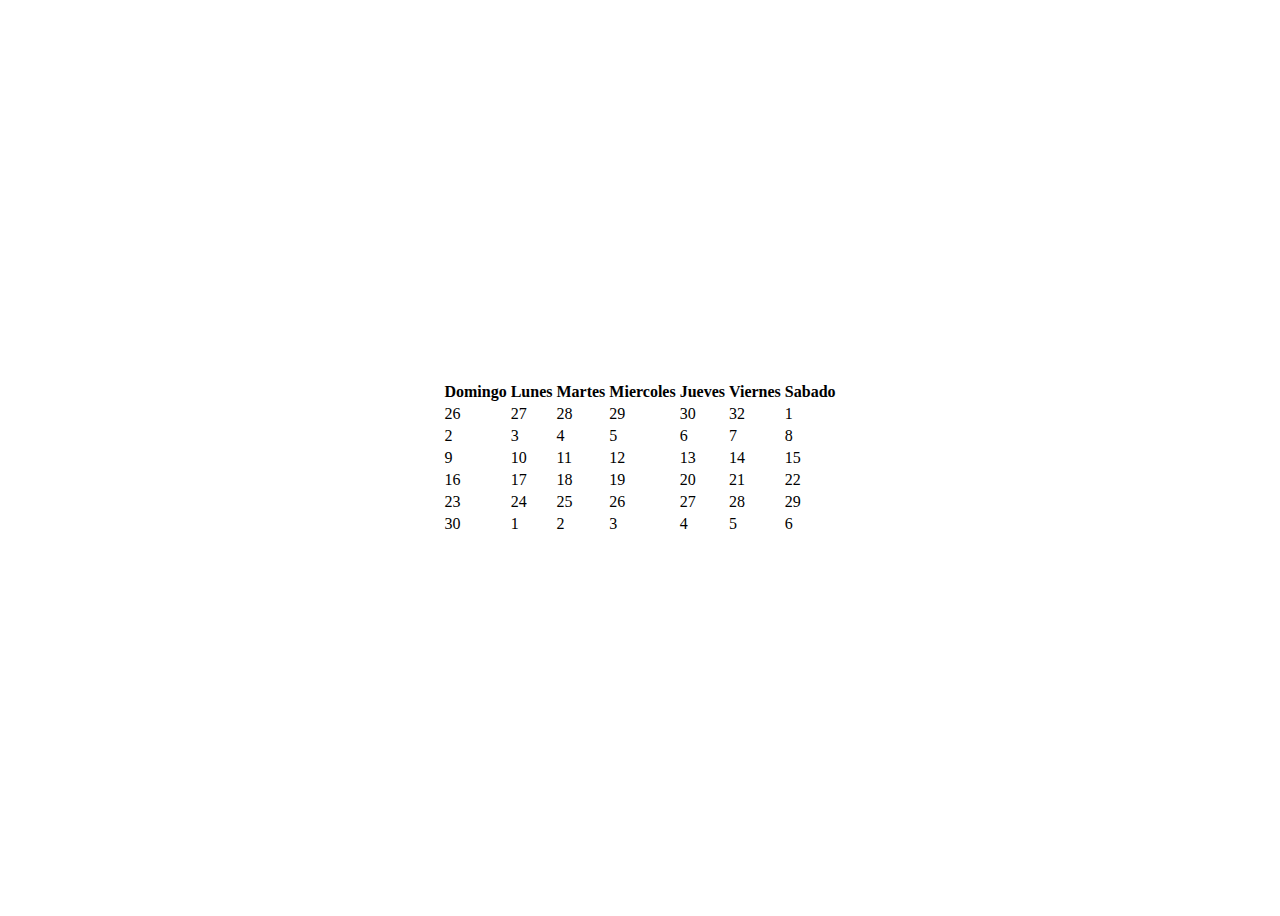
==== css/index.html @ 2a3f73d2 "tabla css" ====
<!DOCTYPE html>
<html lang="en">
<head>
    <meta charset="UTF-8">
    <meta name="viewport" content="width=device-width, initial-scale=1.0">
    <link rel="stylesheet" href="styles.css">
    <title>Document</title>
</head>
<body>
    <table>
        <tr>
            <th>Domingo</th>
            <th>Lunes</th>
            <th>Martes</th>
            <th>Miercoles</th>
            <th>Jueves</th>
            <th>Viernes</th>
            <th>Sabado</th>
        </tr>
        <tr>
            <td>26</td>
            <td>27</td>
            <td>28</td>
            <td>29</td>
            <td>30</td>
            <td>32</td>
            <td>1</td>
        </tr>
        <tr>
            <td>2</td>
            <td>3</td>
            <td>4</td>
            <td>5</td>
            <td>6</td>
            <td>7</td>
            <td>8</td>
        </tr>
        <tr>
            <td>9</td>
            <td>10</td>
            <td>11</td>
            <td>12</td>
            <td>13</td>
            <td>14</td>
            <td>15</td>
        </tr>
        <tr>
            <td>16</td>
            <td>17</td>
            <td>18</td>
            <td>19</td>
            <td>20</td>
            <td>21</td>
            <td>22</td>
        </tr>
        <tr>
            <td>23</td>
            <td>24</td>
            <td>25</td>
            <td>26</td>
            <td>27</td>
            <td>28</td>
            <td>29</td>
        </tr>
        <tr>
            <td>30</td>
            <td>1</td>
            <td>2</td>
            <td>3</td>
            <td>4</td>
            <td>5</td>
            <td>6</td>
        </tr>
    </table>
</body>
</html>
---- css/styles.css ----
/* tag */
body {
    display: flex;
    justify-content: center;
    align-items: center;
    height: 100vh;
}
/* clase */
/* id */
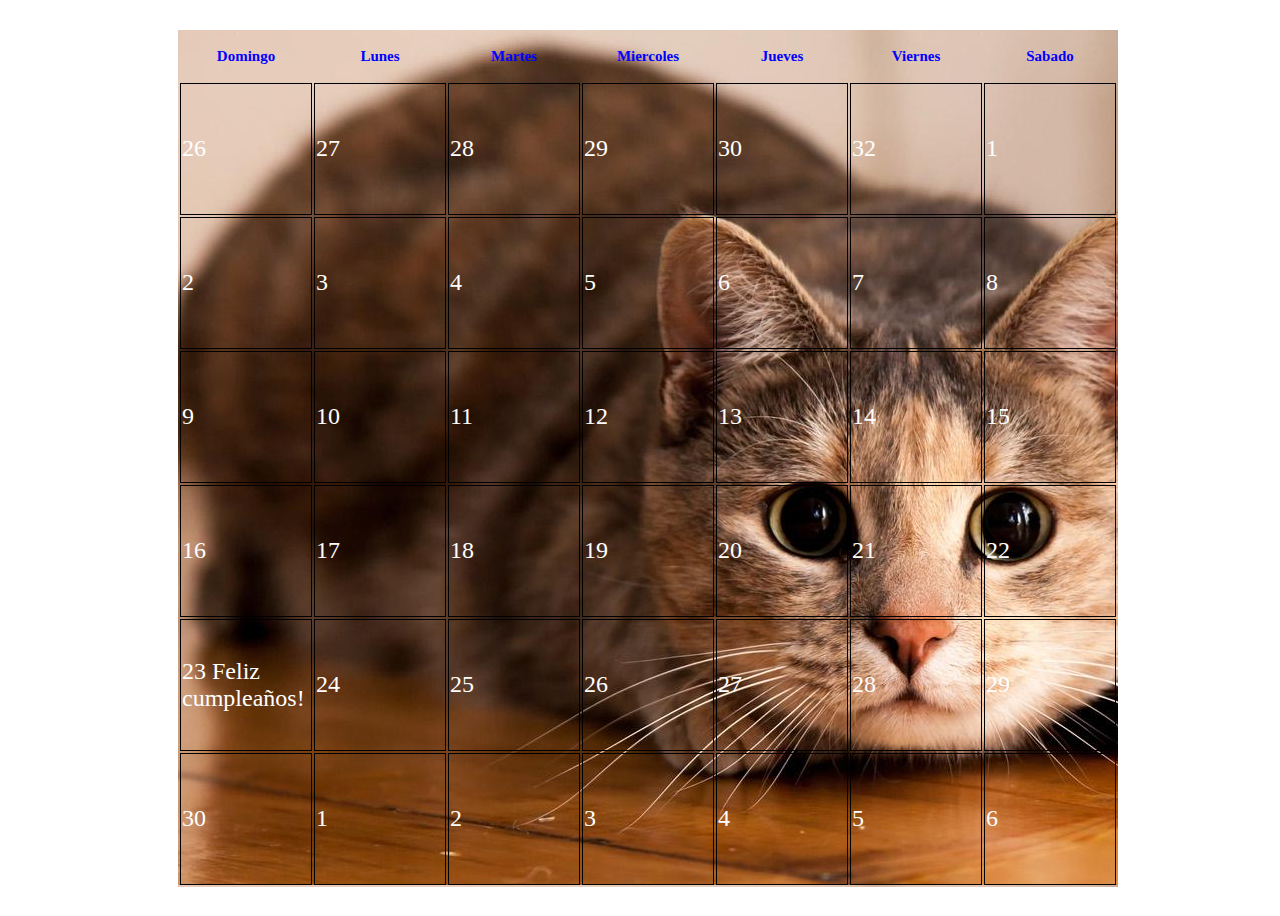
==== commit db5ad987: "calendario foto" ====
--- a/css/index.html
+++ b/css/index.html
@@ -54,7 +54,10 @@
             <td>22</td>
         </tr>
         <tr>
-            <td>23</td>
+            <td>
+                23
+                Feliz cumpleaños!
+            </td>
             <td>24</td>
             <td>25</td>
             <td>26</td>
--- a/css/styles.css
+++ b/css/styles.css
@@ -4,6 +4,26 @@
     justify-content: center;
     align-items: center;
     height: 100vh;
+    width: 100vw;
+}
+
+table {
+    background-image: url('gato1.jpg');
+}
+
+th {
+    font-size: 15px;
+    color: blue;
+    margin: 16px;
+    padding: 16px;
+}
+
+td {
+    font-size: 24px;
+    color: white;
+    width: 128px;
+    height: 128px;
+    border: 1px solid #000000;
 }
 /* clase */
 /* id */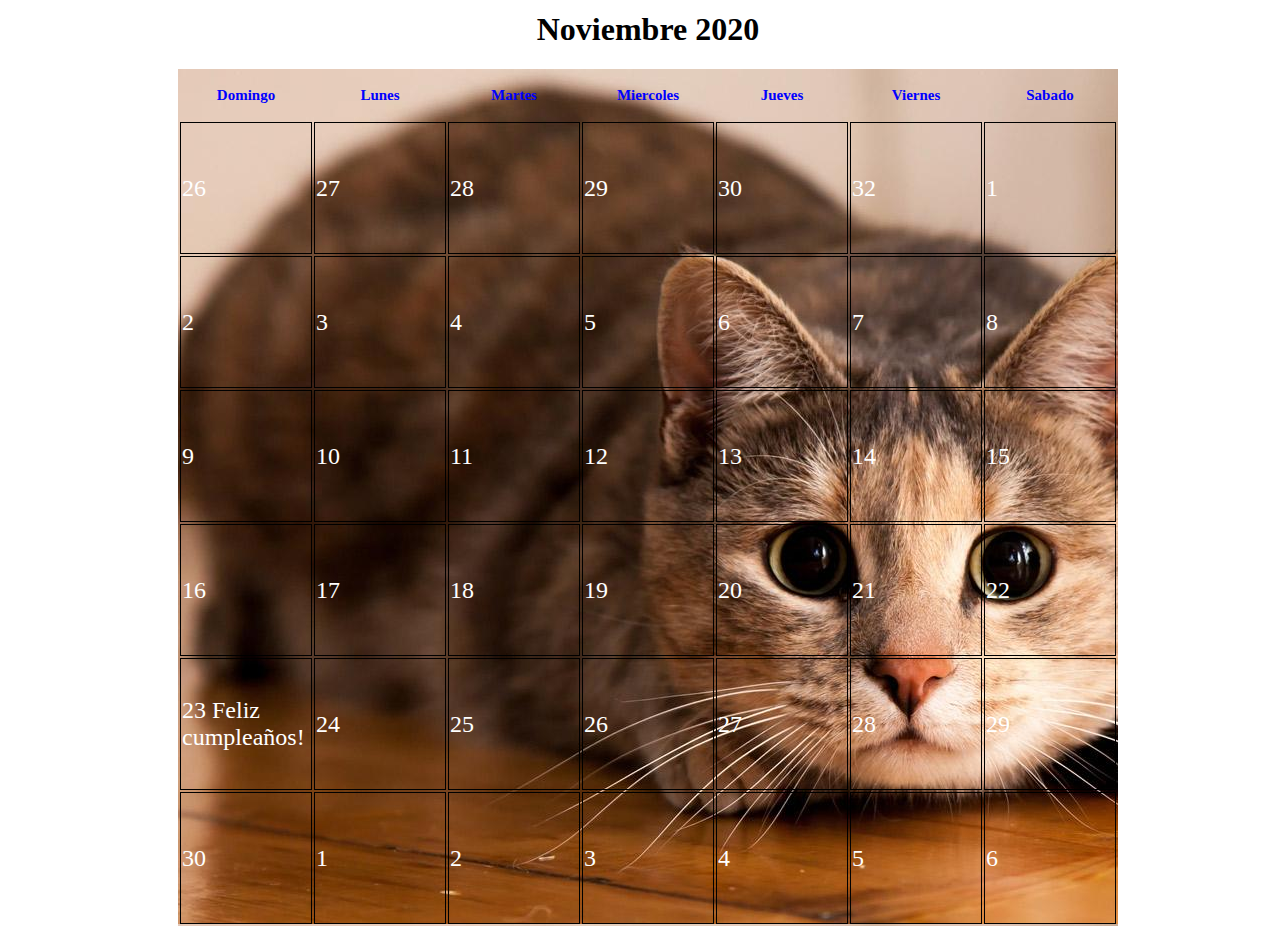
==== commit f9667118: "javascrip basic" ====
--- a/css/index.html
+++ b/css/index.html
@@ -7,6 +7,7 @@
     <title>Document</title>
 </head>
 <body>
+    <h1>Noviembre 2020</h1>
     <table>
         <tr>
             <th>Domingo</th>
--- a/css/styles.css
+++ b/css/styles.css
@@ -1,6 +1,7 @@
 /* tag */
 body {
     display: flex;
+    flex-direction: column;
     justify-content: center;
     align-items: center;
     height: 100vh;
